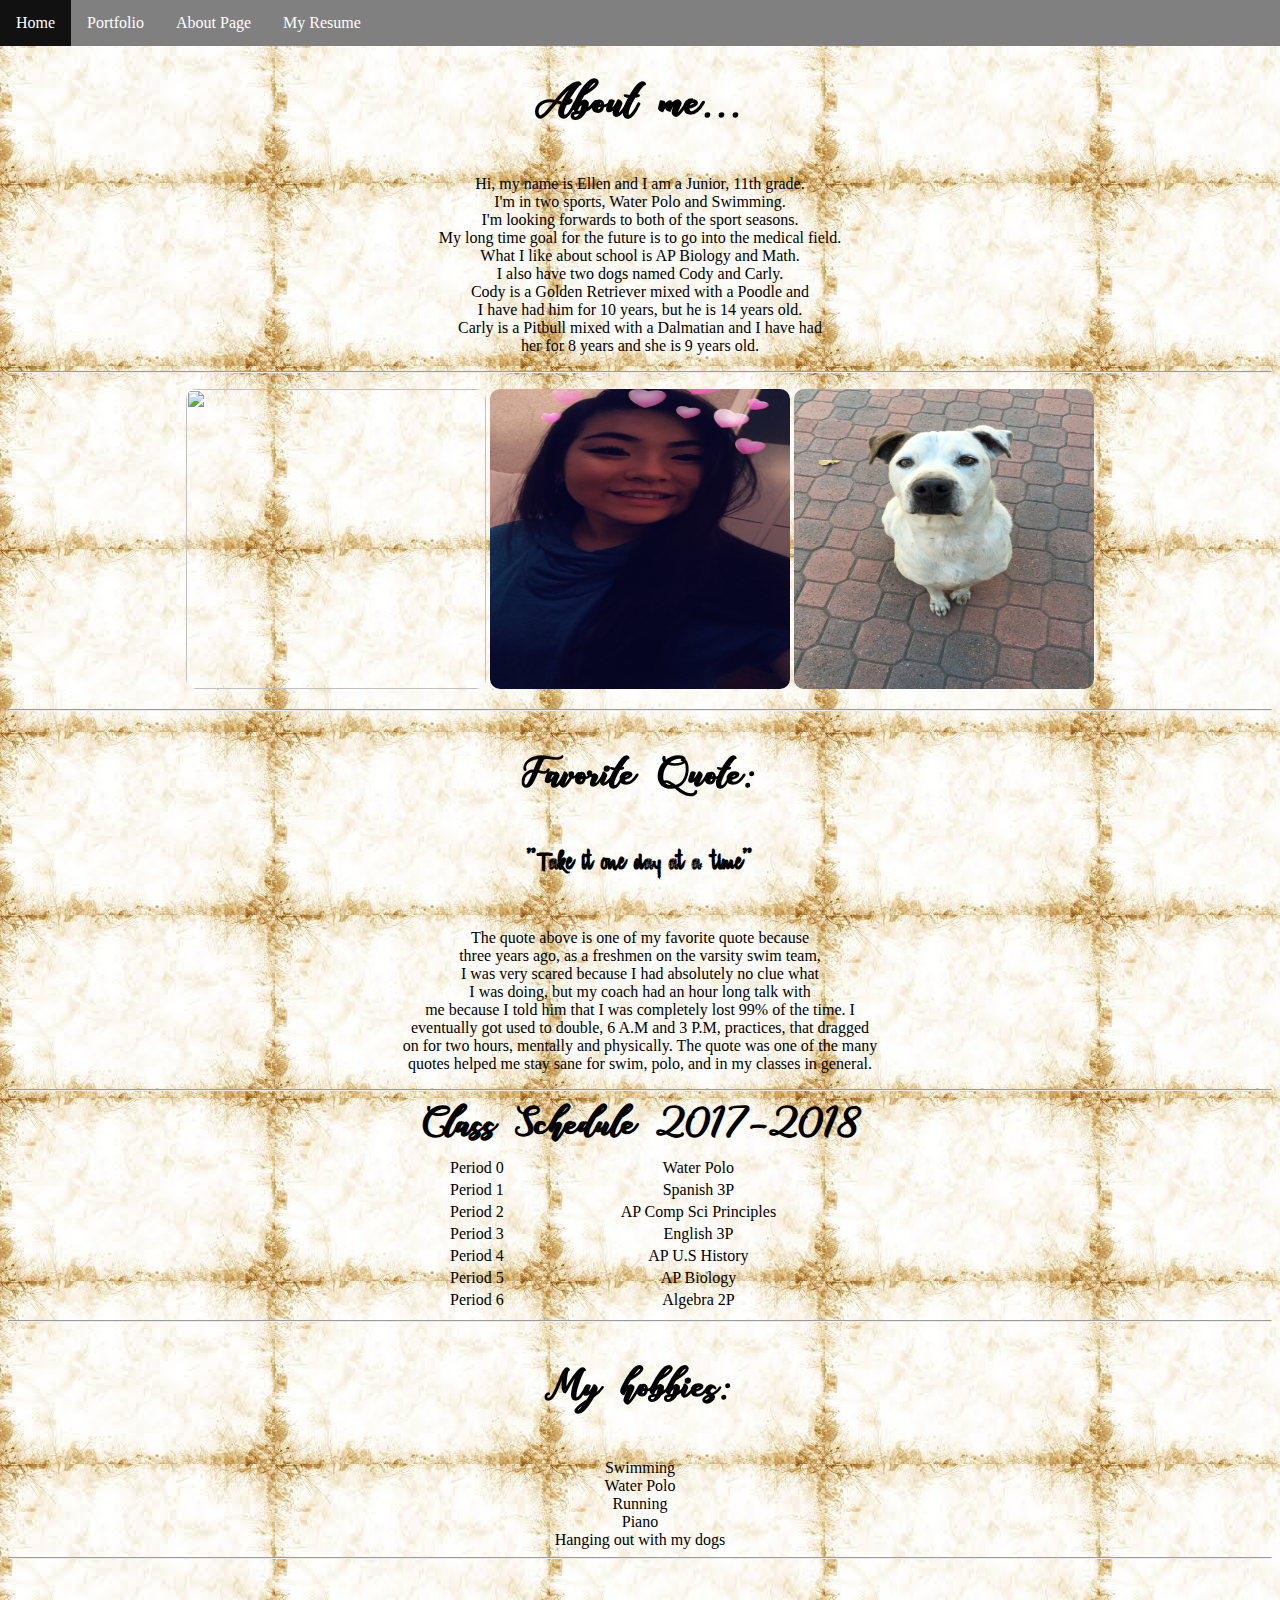
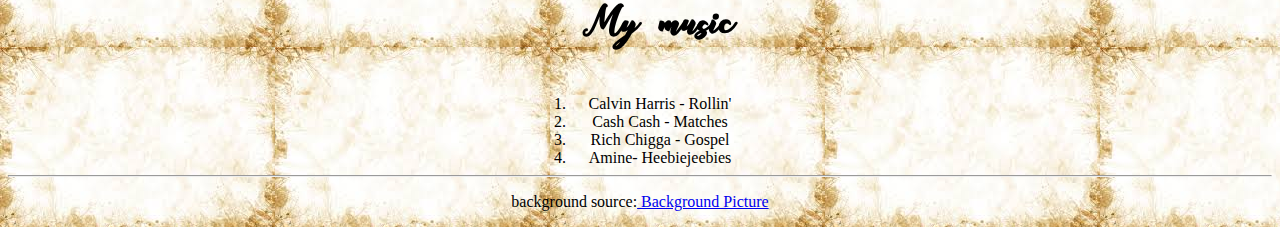
==== about.html @ 1dd8c4ac "Initial commit" ====
<!doctype html> 
<html lang="en">
    <head>
        <title>About Me</title>
          <link rel="stylesheet" href="about-style.css" type="text/css">
          <style>
              h1, p, title,li,ol,h2, th,tr,td,table, h3{
                  color: black;
                  text-align:center;
              }
    img {
    border-radius: 10px;
    margin: auto;
    text-align:center;
}

.clearfix{
    overflow:auto;
}
h1 {
    font-size:350%;
}
th {
    font-size:300%;
    text-align:center;
}
h2{
    font-size:310%;
}
h3{
    font-size: 200%;
}
p3{
    font-size:100%;
}
          </style>
    </head>
    <body>
         <ul id="nav">
            <li><a href="index.html">Home</a></li>
            <li><a href="portfolio.html">Portfolio</a></li>
            <li><a href="about.html">About Page</a></li>
            <li><a href="resume.html"> My Resume</a></li>
        </ul>
       <h1>About me...</h1>
       <p>
       Hi, my name is Ellen and I am a Junior, 11th grade.<br>I'm in two sports, Water Polo and Swimming.
       <br>I'm looking forwards to both of the sport seasons.<br> My long time goal for the future is to go into the medical field.
       <br>What I like about school is AP Biology and Math.<br>I also have two dogs named Cody and Carly.<br> Cody is a Golden 
       Retriever mixed with a Poodle and<br>I have had him for 10 years, but he is 14 years old.<br>Carly is a Pitbull
       mixed with a Dalmatian and I have had<br>her for 8 years and she is 9 years old.</p>
       <hr>
       <p>
       <img src="images/Cody.jpg" width="300" height="300">
       <img src="images/mypic.jpg" width="300" height="300">
       <img src="images/Carly.jpg" width="300" height="300">
       </p>
       <hr>
       <h2>Favorite Quote:</h2>
       <h3>"Take it one day at a time"</h3>
       <p>
       <br> The quote above is one of my favorite quote because<br>
      three years ago, as a freshmen on the varsity swim team, <br>
      I was very scared because I had absolutely no clue what <br>
      I was doing, but my coach had an hour long talk with  <br>
      me because I told him that I was completely lost 99% of the time. I <br>
      eventually got used to double, 6 A.M and 3 P.M, practices, that dragged <br>
     on for two hours, mentally and physically. The quote was one of the many<br>
      quotes helped me stay sane for swim, polo, and in my classes in general. 
       </p>
       <hr>
       <table>
           <th colspan="2">Class Schedule 2017-2018</th>
            <tr><td>Period 0</td><td>Water Polo</td></tr>
            <tr><td>Period 1</td><td>Spanish 3P</td></tr>
            <tr><td>Period 2</td><td>AP Comp Sci Principles</td></tr>
            <tr><td>Period 3</td><td>English 3P</td></tr>
            <tr><td>Period 4</td><td>AP U.S History</td></tr>
            <tr><td>Period 5</td><td>AP Biology</td></tr>
            <tr><td>Period 6</td><td>Algebra 2P</td></tr>
       </table>
       <hr>
       <h2> My hobbies:</h2>
       <li>Swimming</li>
       <li>Water Polo</li>
       <li>Running</li>
       <li>Piano</li>
       <li>Hanging out with my dogs</li>
       <hr> 
       <ol>
            <h2>My music</h2> 
            <li>Calvin Harris - Rollin'</li>
            <li> Cash Cash - Matches</li>
            <li> Rich Chigga - Gospel </li>
            <li> Amine- Heebiejeebies</li>
        </ol>
        <hr> 
        <p>background source:<a href="https://www.farandas.com/wp-content/uploads/2013/11/goldtrees54001.jpg" target="_blank"> Background Picture</a></p>
    </body>
</html>
---- about-style.css ----
@font-face{
    font-family: Ellen;
    src:url(fonts/calligrap.otf);
}
h1, th, h2{
    font-family: "Ellen", sans-serif;
}
@font-face{ 
    font-family: hehe;
    src:url(fonts/manksa.otf);
}
h3{ 
    font-family:"hehe", sans-serif;
}
 #nav {
    list-style-type: none;
    margin: -8px;
    padding: 0;
    overflow: hidden;
    background-color: grey;
}
#nav li {
    float:left;
}
#nav li a {
    display: block;
    color: white;
    text-align: center;
    padding: 14px 16px;
    text-decoration: none;
}
#nav li a:hover {
    background-color: #111;
}
#nav li a:active {
    background-color: grey;
    color: black;
}
body{
    background-image: url(images/background.jpg);
    background-color:#e3f774;
    color: white;
}
table{
    margin:auto;
}
ol{
    width:180px;
    margin:auto;
}
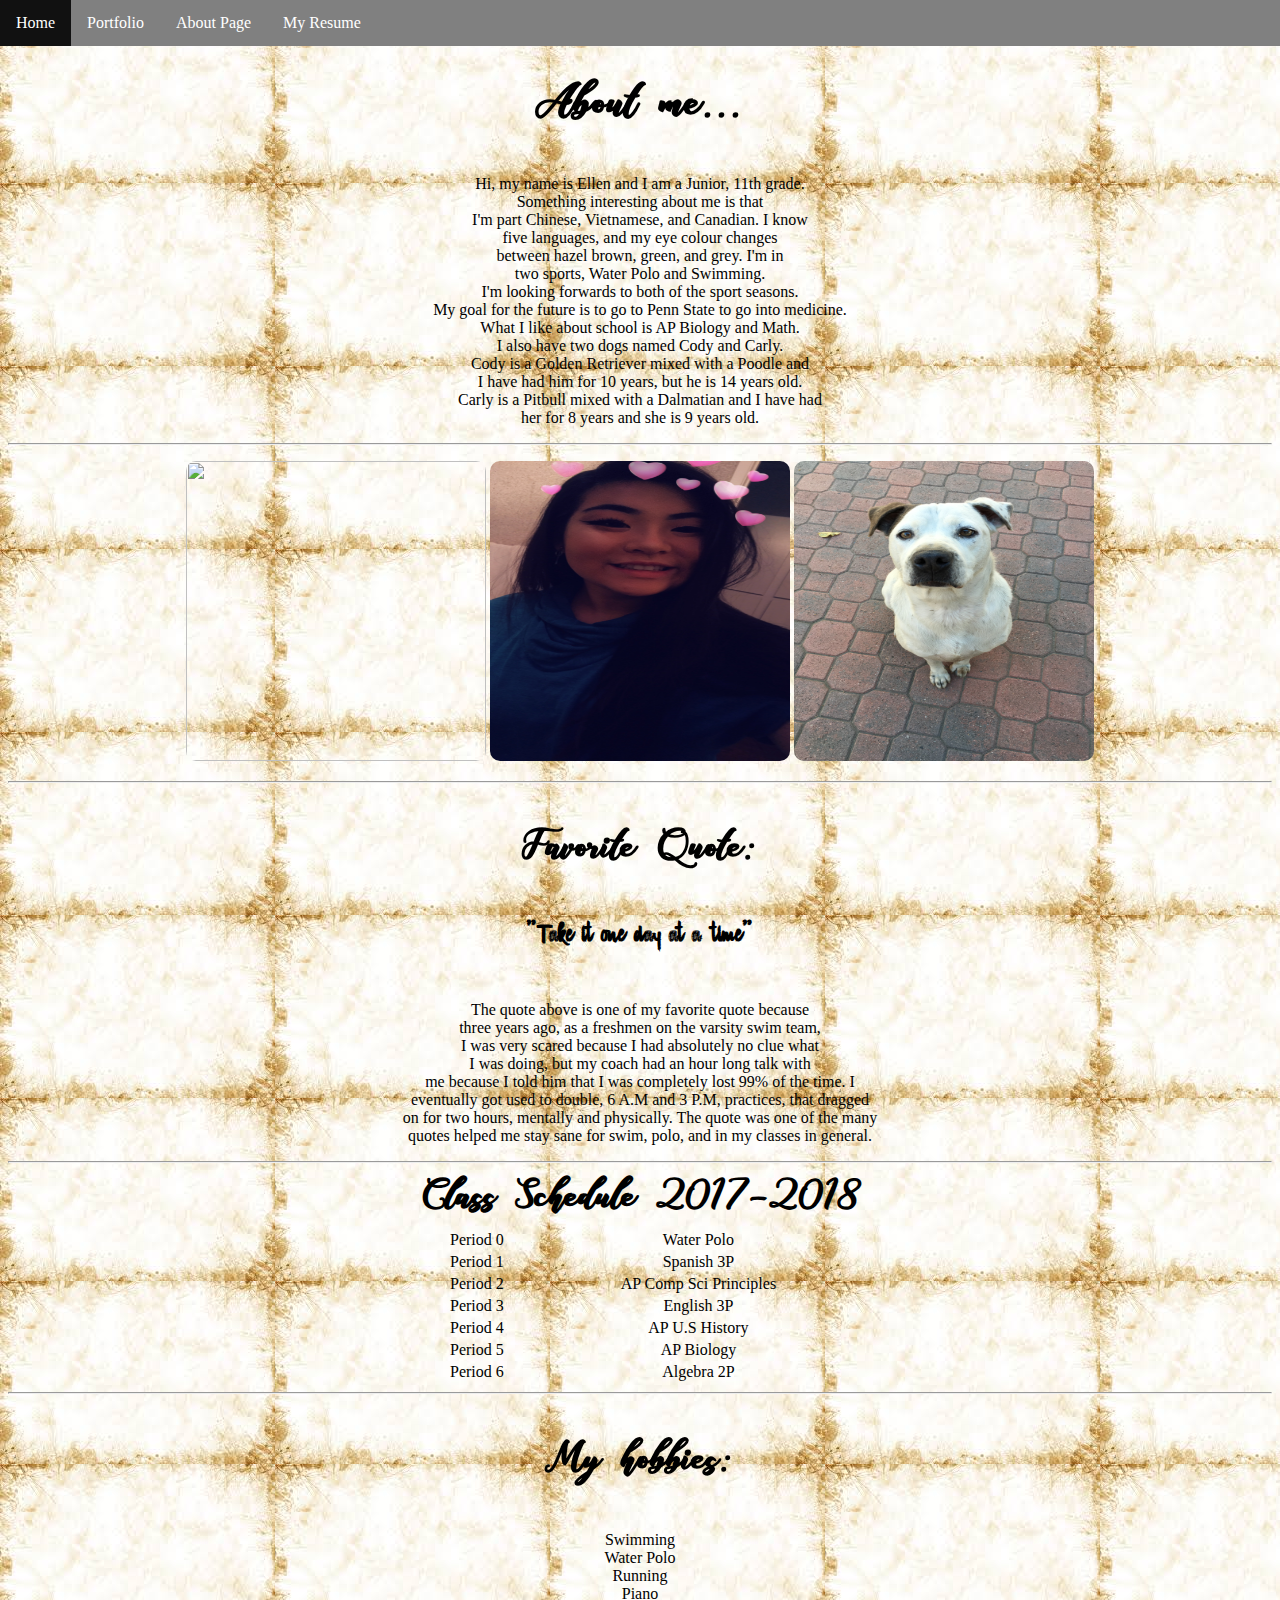
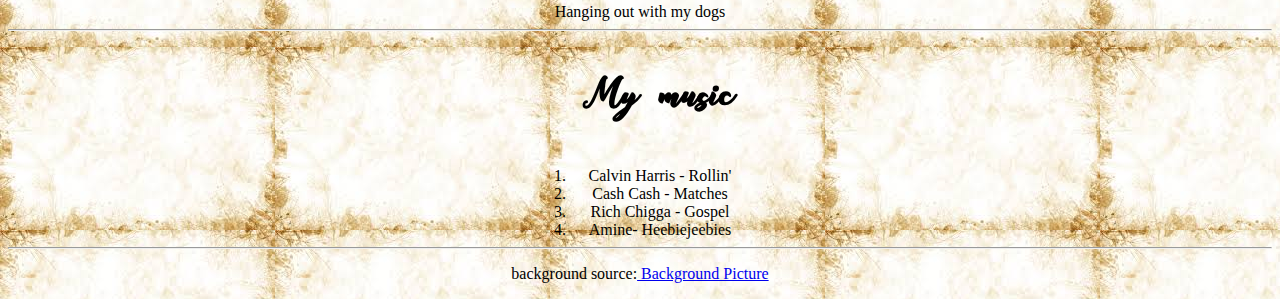
==== commit 9a6910b1: "update" ====
--- a/about.html
+++ b/about.html
@@ -44,8 +44,10 @@
         </ul>
        <h1>About me...</h1>
        <p>
-       Hi, my name is Ellen and I am a Junior, 11th grade.<br>I'm in two sports, Water Polo and Swimming.
-       <br>I'm looking forwards to both of the sport seasons.<br> My long time goal for the future is to go into the medical field.
+       Hi, my name is Ellen and I am a Junior, 11th grade. <br>Something interesting about me is that<br> 
+       I'm part Chinese, Vietnamese, and Canadian. I know <br> five languages, and my eye colour changes <br>
+       between hazel brown, green, and grey. I'm in <br> two sports, Water Polo and Swimming.<br>
+       I'm looking forwards to both of the sport seasons.<br> My goal for the future is to go to Penn State to go into medicine.
        <br>What I like about school is AP Biology and Math.<br>I also have two dogs named Cody and Carly.<br> Cody is a Golden 
        Retriever mixed with a Poodle and<br>I have had him for 10 years, but he is 14 years old.<br>Carly is a Pitbull
        mixed with a Dalmatian and I have had<br>her for 8 years and she is 9 years old.</p>
--- a/about-style.css
+++ b/about-style.css
@@ -49,3 +49,4 @@
     margin:auto;
 }
 
+
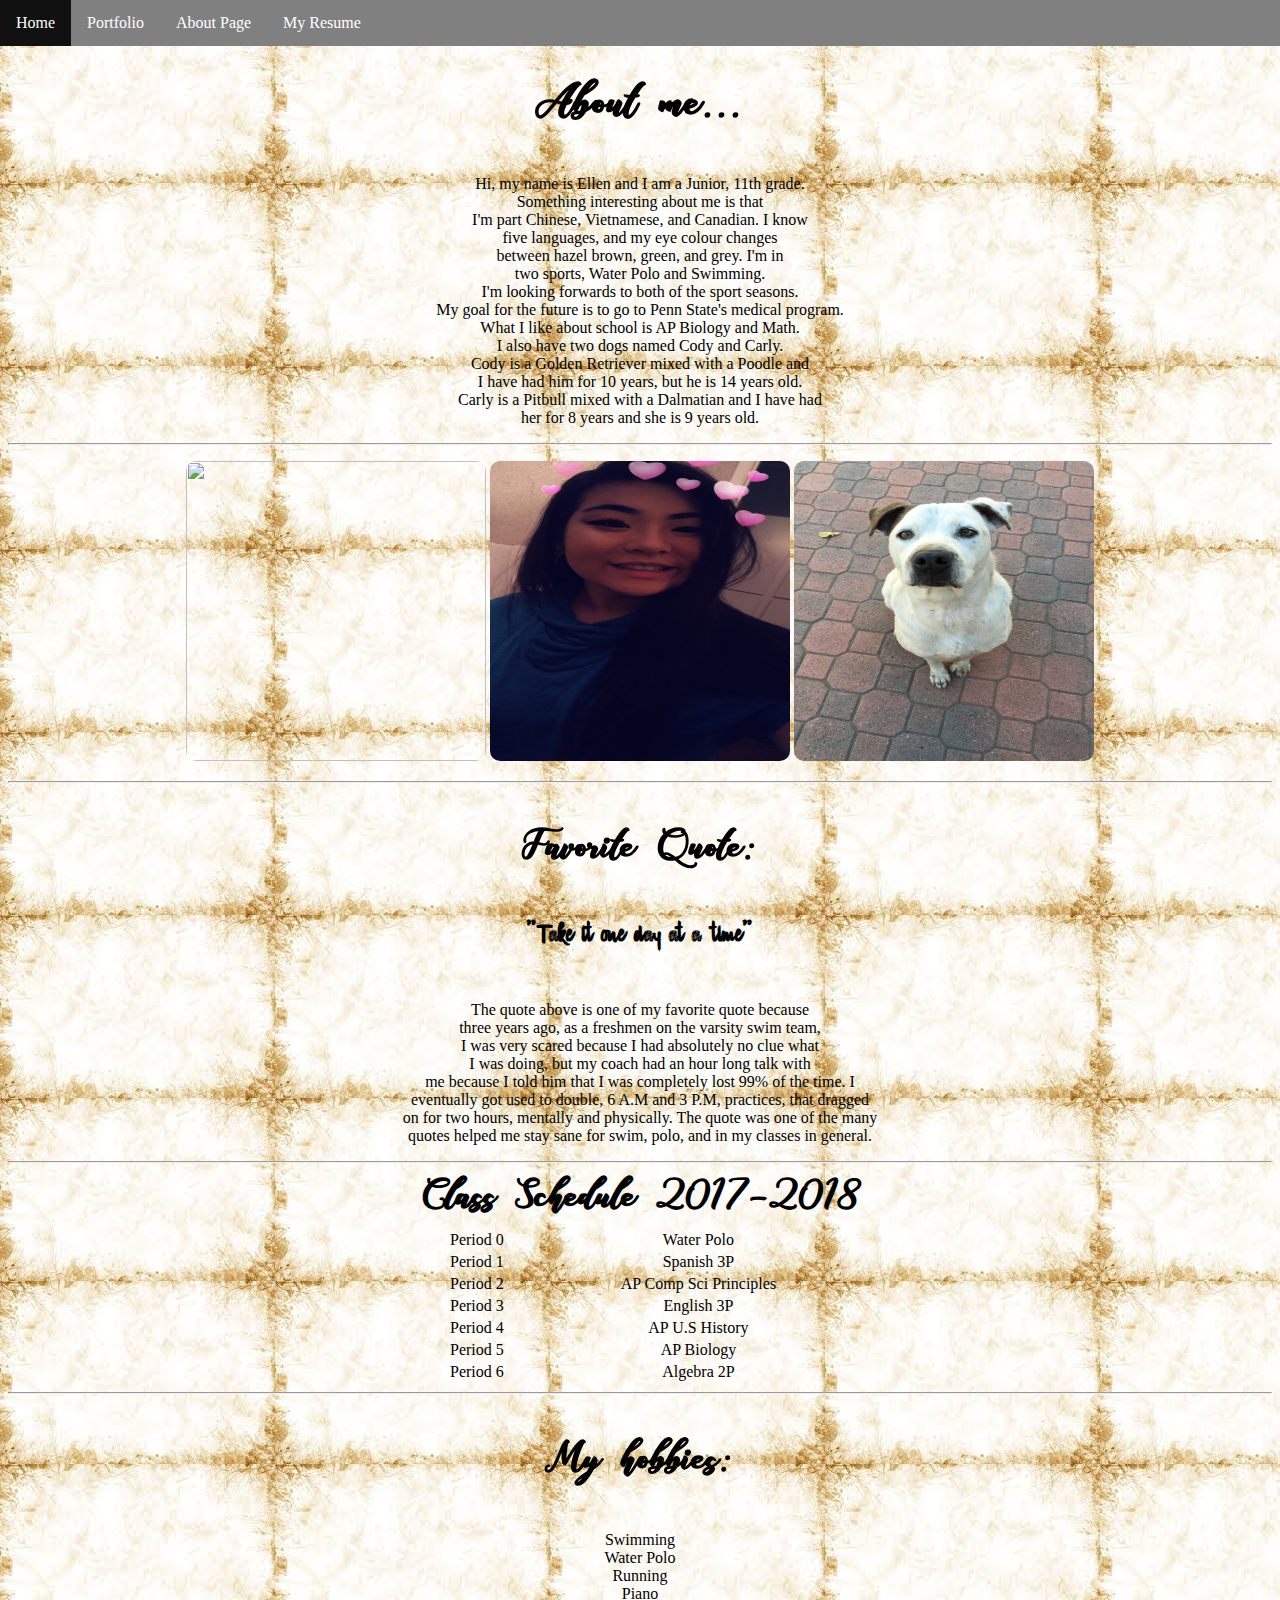
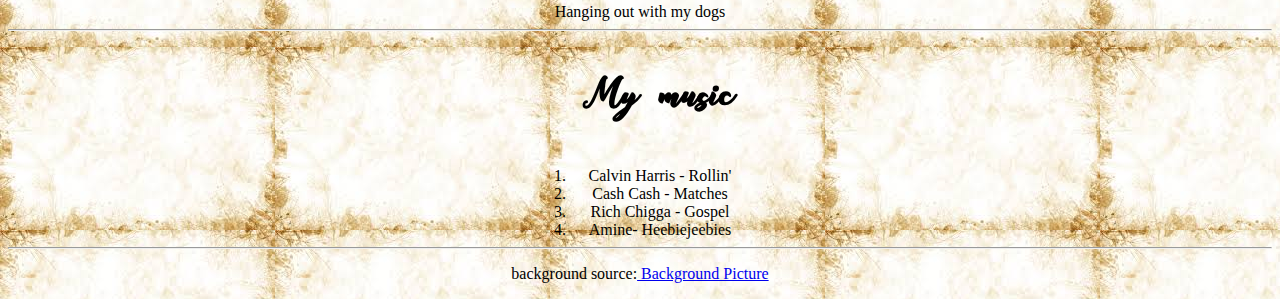
==== commit 8c1eecd0: "update" ====
--- a/about.html
+++ b/about.html
@@ -47,7 +47,7 @@
        Hi, my name is Ellen and I am a Junior, 11th grade. <br>Something interesting about me is that<br> 
        I'm part Chinese, Vietnamese, and Canadian. I know <br> five languages, and my eye colour changes <br>
        between hazel brown, green, and grey. I'm in <br> two sports, Water Polo and Swimming.<br>
-       I'm looking forwards to both of the sport seasons.<br> My goal for the future is to go to Penn State to go into medicine.
+       I'm looking forwards to both of the sport seasons.<br> My goal for the future is to go to Penn State's medical program.
        <br>What I like about school is AP Biology and Math.<br>I also have two dogs named Cody and Carly.<br> Cody is a Golden 
        Retriever mixed with a Poodle and<br>I have had him for 10 years, but he is 14 years old.<br>Carly is a Pitbull
        mixed with a Dalmatian and I have had<br>her for 8 years and she is 9 years old.</p>
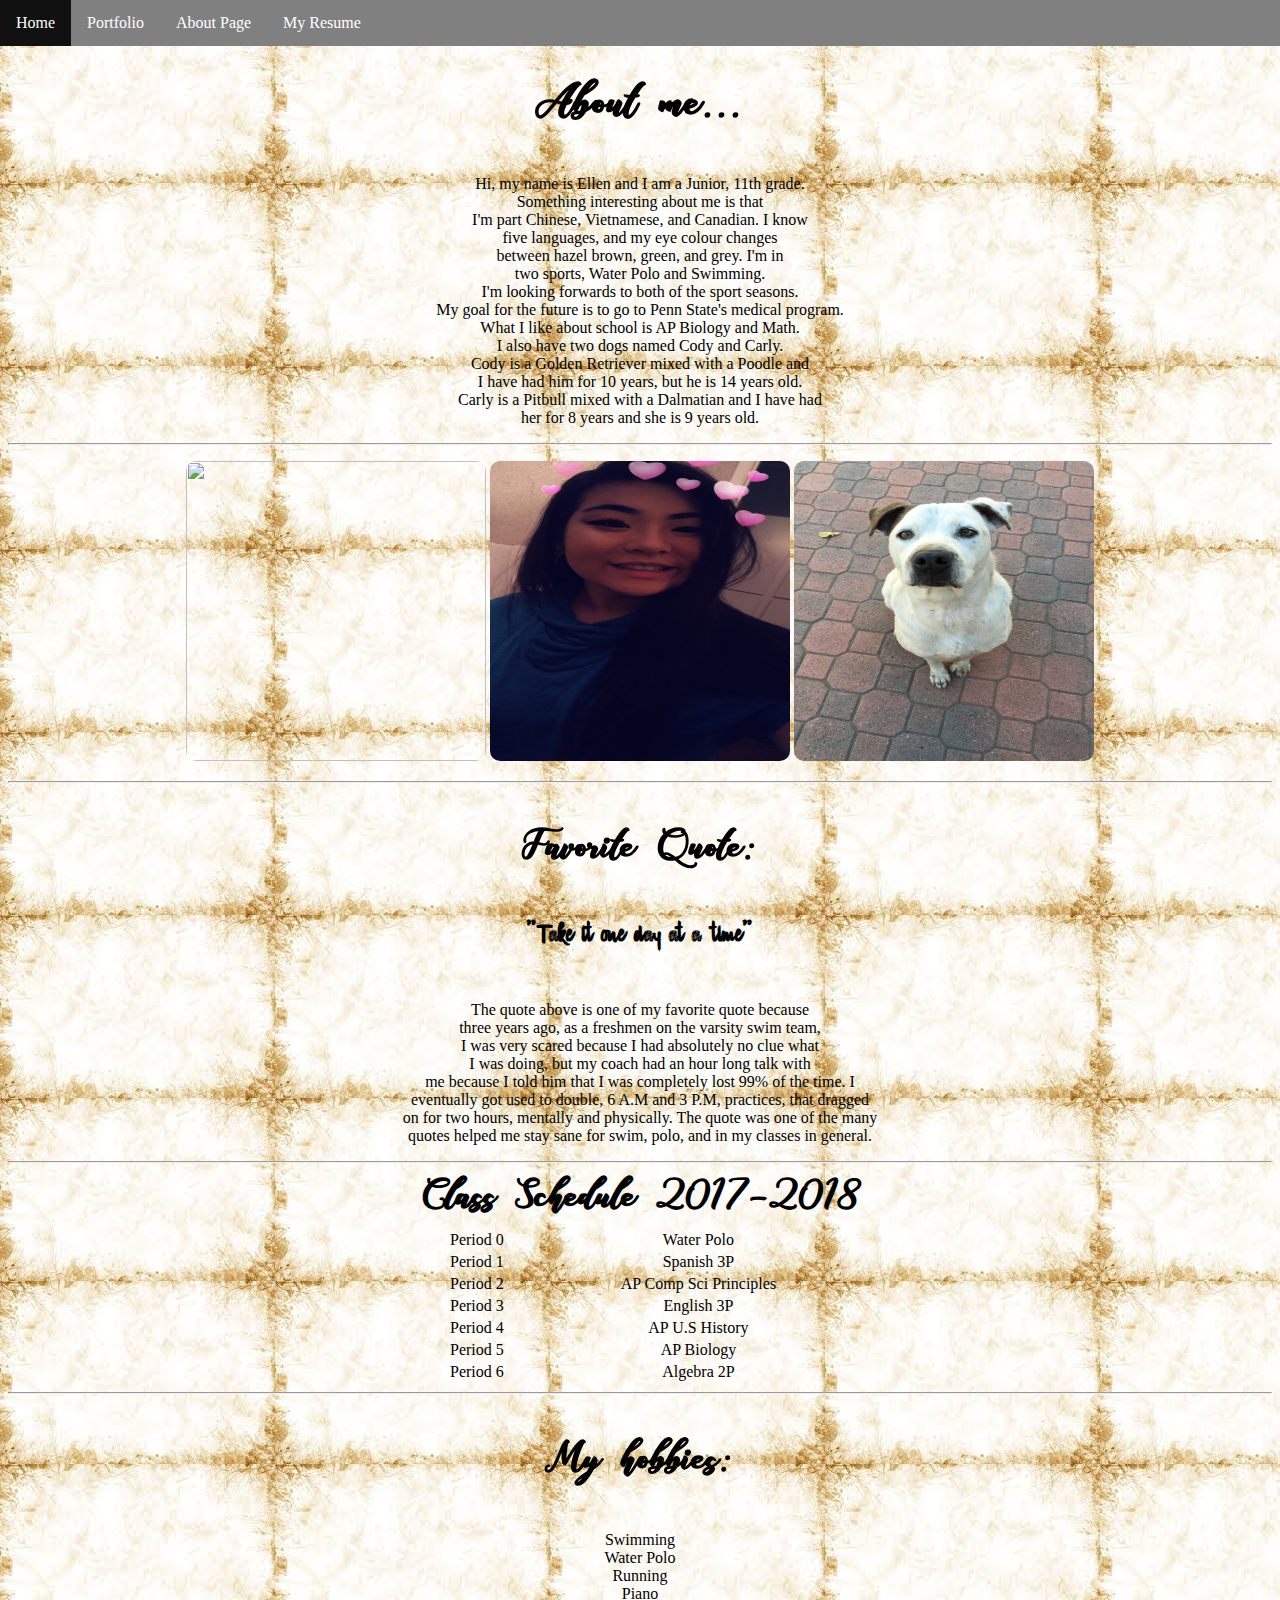
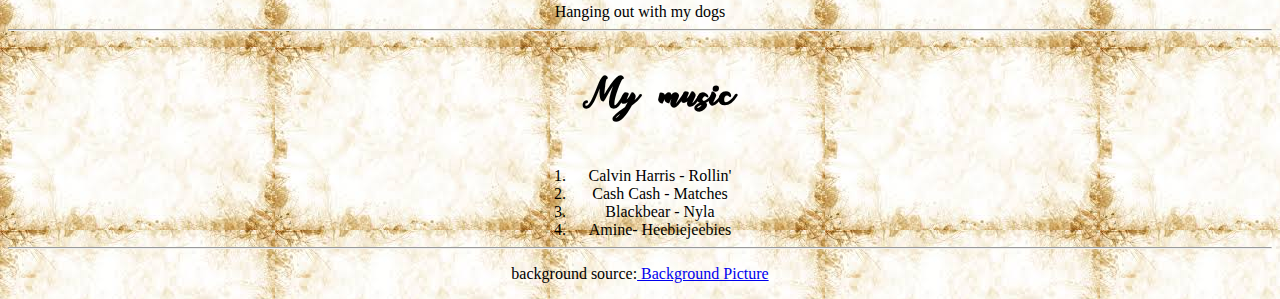
==== commit 4f90cc3f: "update" ====
--- a/about.html
+++ b/about.html
@@ -93,7 +93,7 @@
             <h2>My music</h2> 
             <li>Calvin Harris - Rollin'</li>
             <li> Cash Cash - Matches</li>
-            <li> Rich Chigga - Gospel </li>
+            <li> Blackbear - Nyla </li>
             <li> Amine- Heebiejeebies</li>
         </ol>
         <hr> 
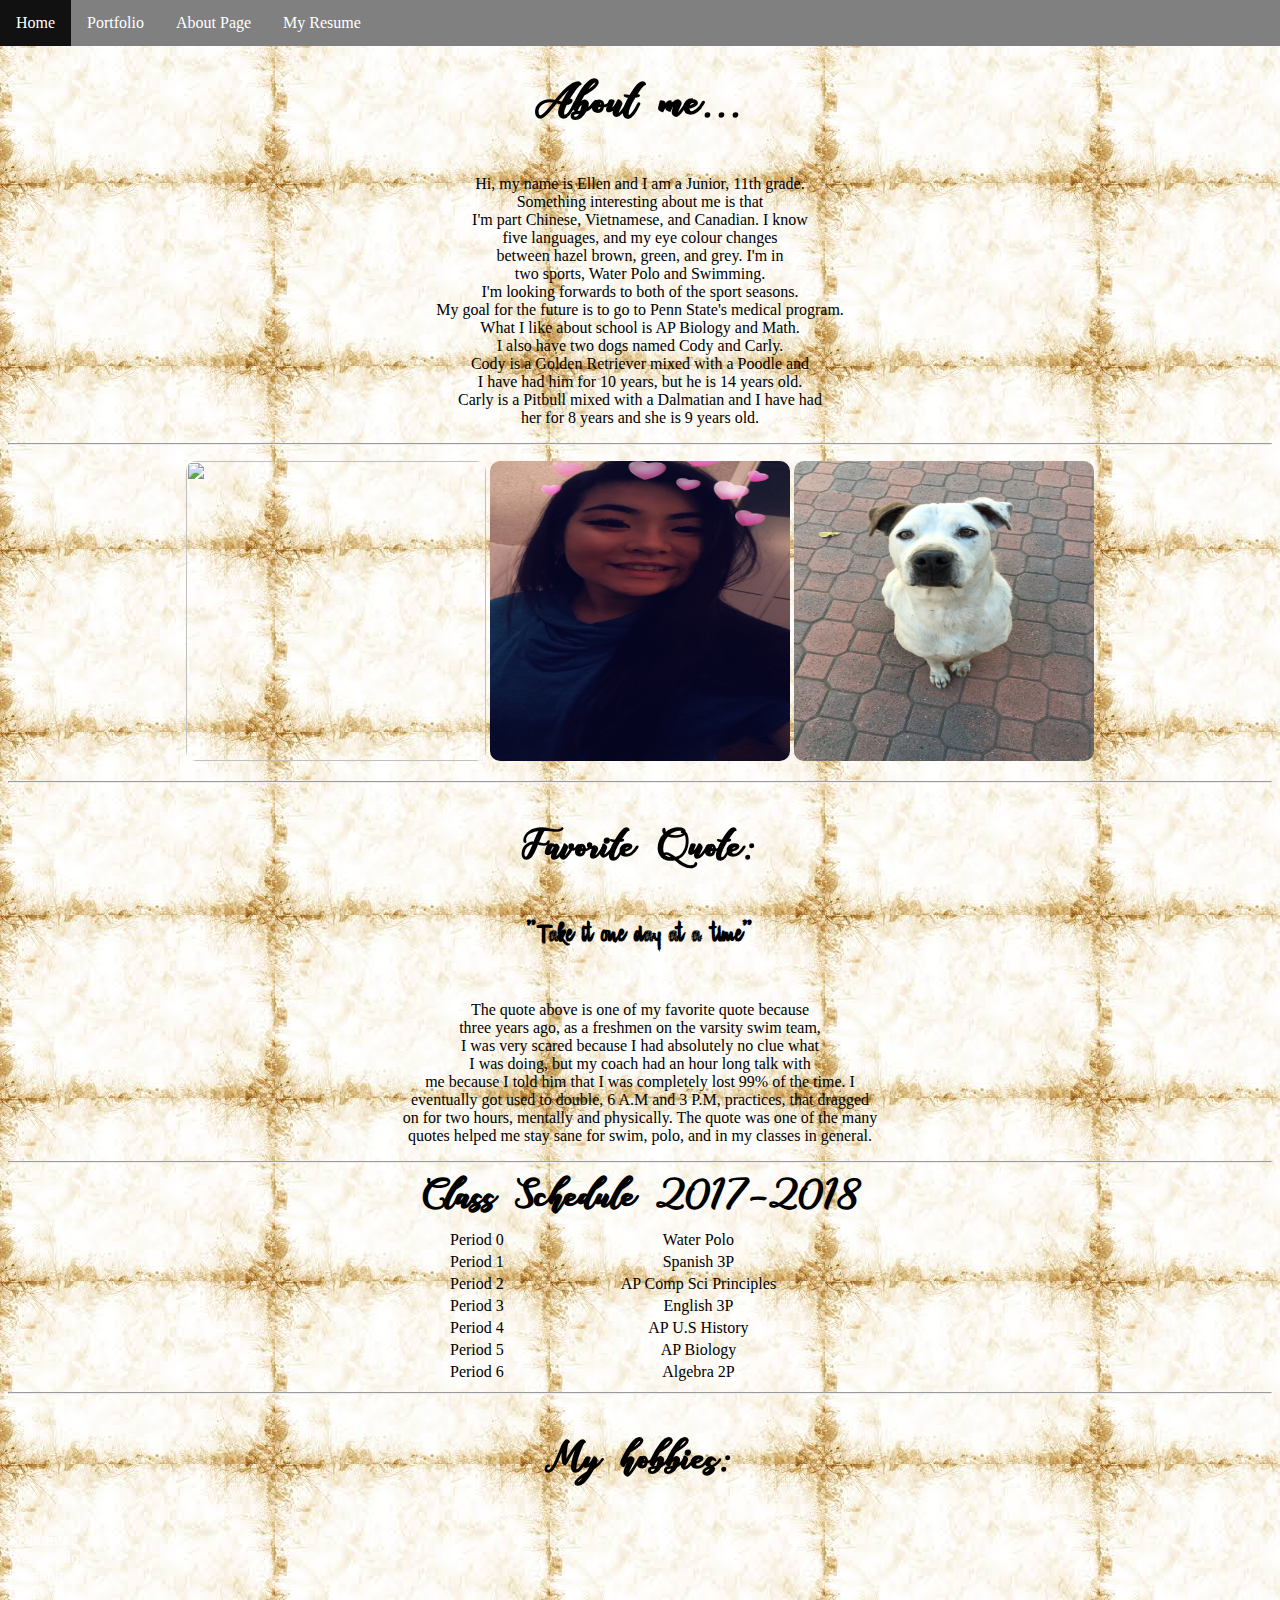
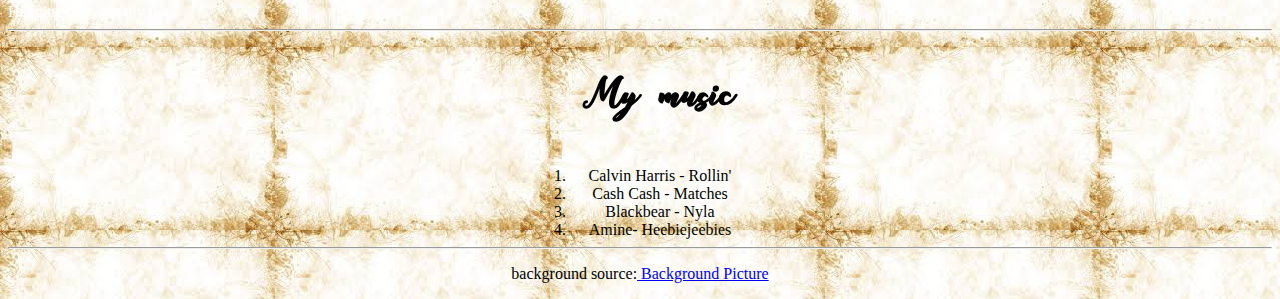
==== commit 05c22ae4: "update" ====
--- a/about.html
+++ b/about.html
@@ -4,7 +4,7 @@
         <title>About Me</title>
           <link rel="stylesheet" href="about-style.css" type="text/css">
           <style>
-              h1, p, title,li,ol,h2, th,tr,td,table, h3{
+              h1, p, title,ol,h2, th,tr,td,table, h3{
                   color: black;
                   text-align:center;
               }
--- a/about-style.css
+++ b/about-style.css
@@ -12,7 +12,7 @@
 h3{ 
     font-family:"hehe", sans-serif;
 }
- #nav {
+ #nav { 
     list-style-type: none;
     margin: -8px;
     padding: 0;
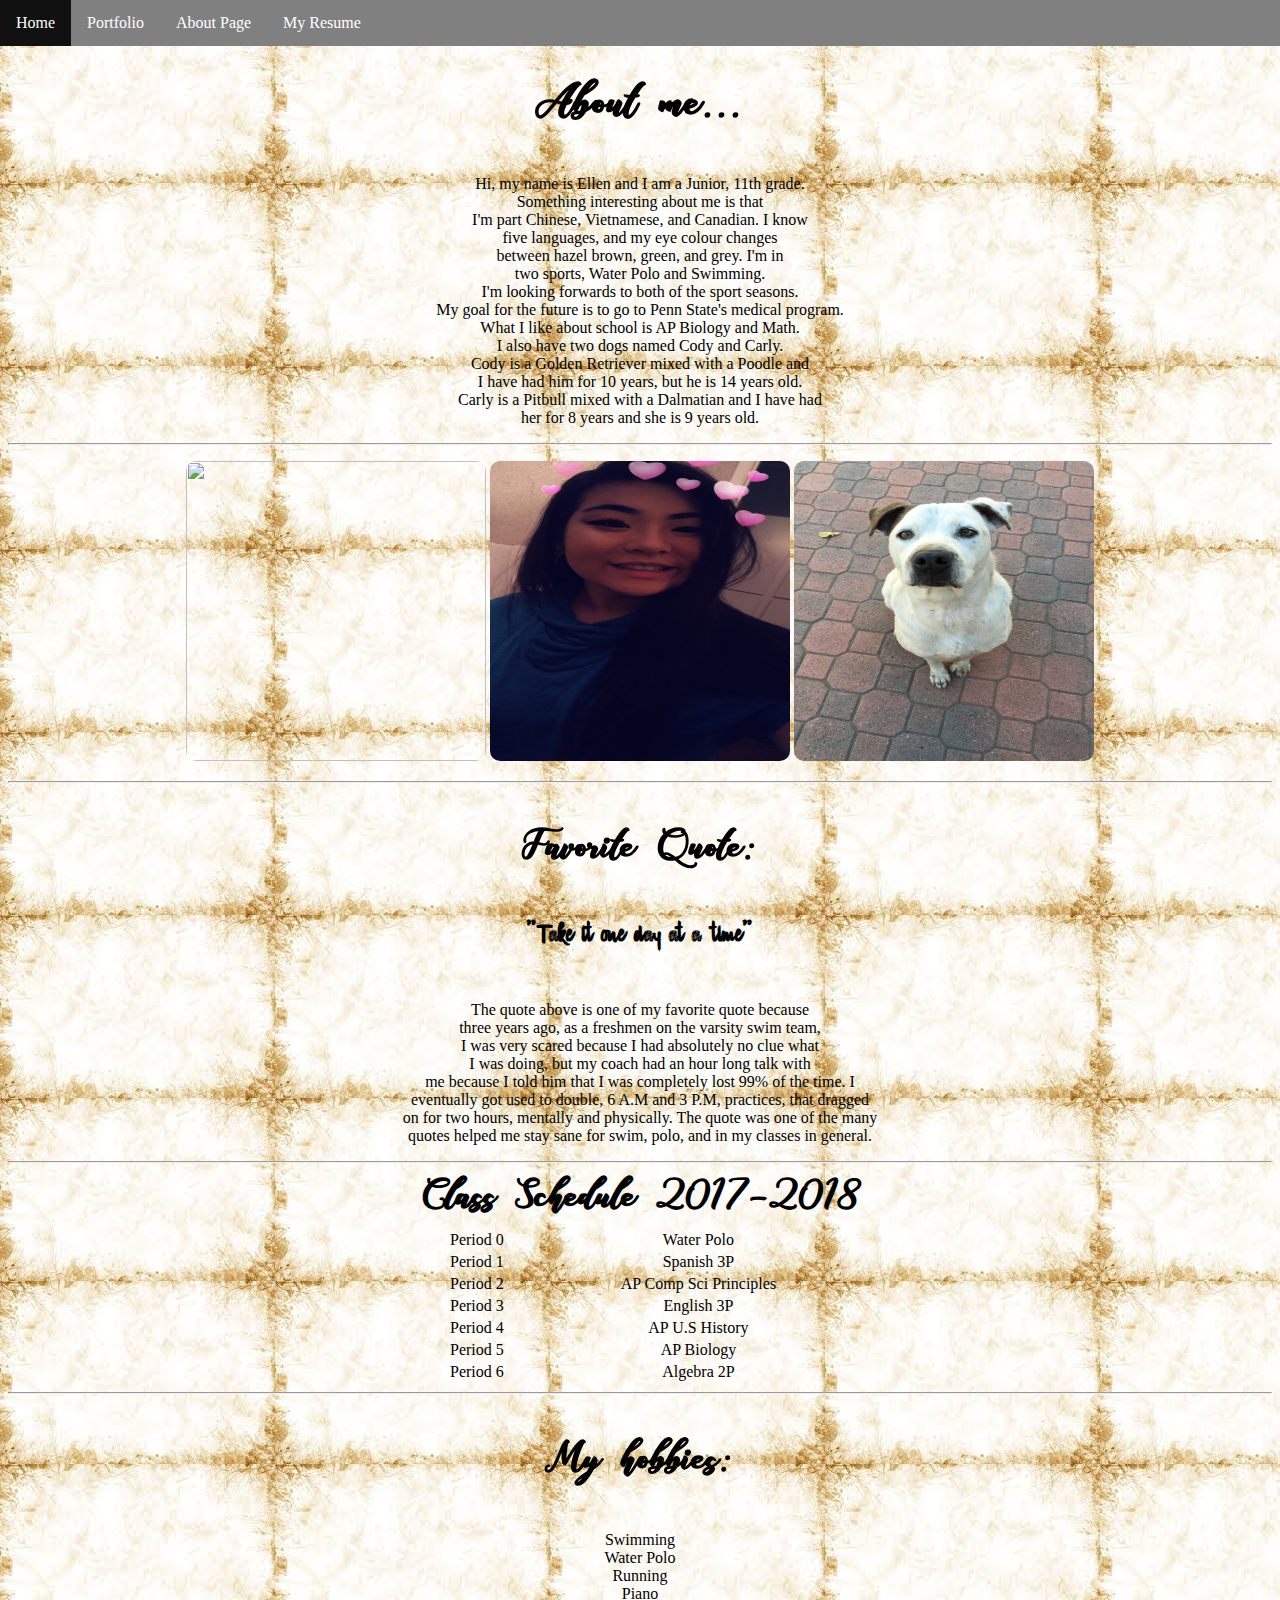
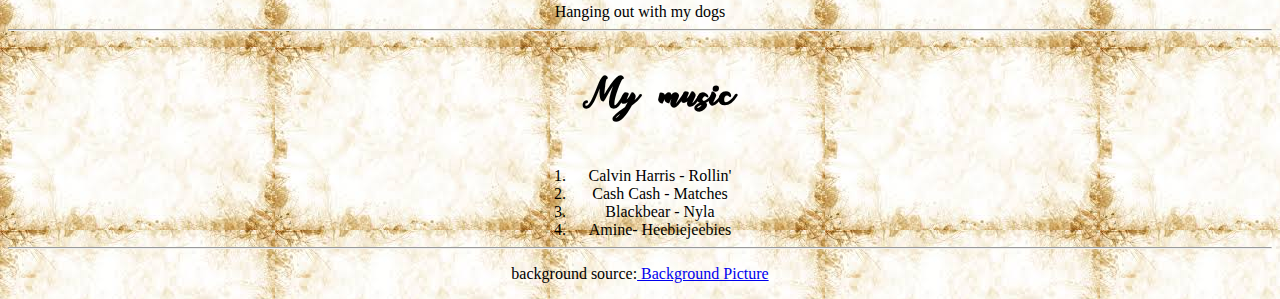
==== commit a0e2467a: "update" ====
--- a/about.html
+++ b/about.html
@@ -4,7 +4,7 @@
         <title>About Me</title>
           <link rel="stylesheet" href="about-style.css" type="text/css">
           <style>
-              h1, p, title,ol,h2, th,tr,td,table, h3{
+              h1, p, title,li,ol,h2, th,tr,td,table, h3{
                   color: black;
                   text-align:center;
               }
